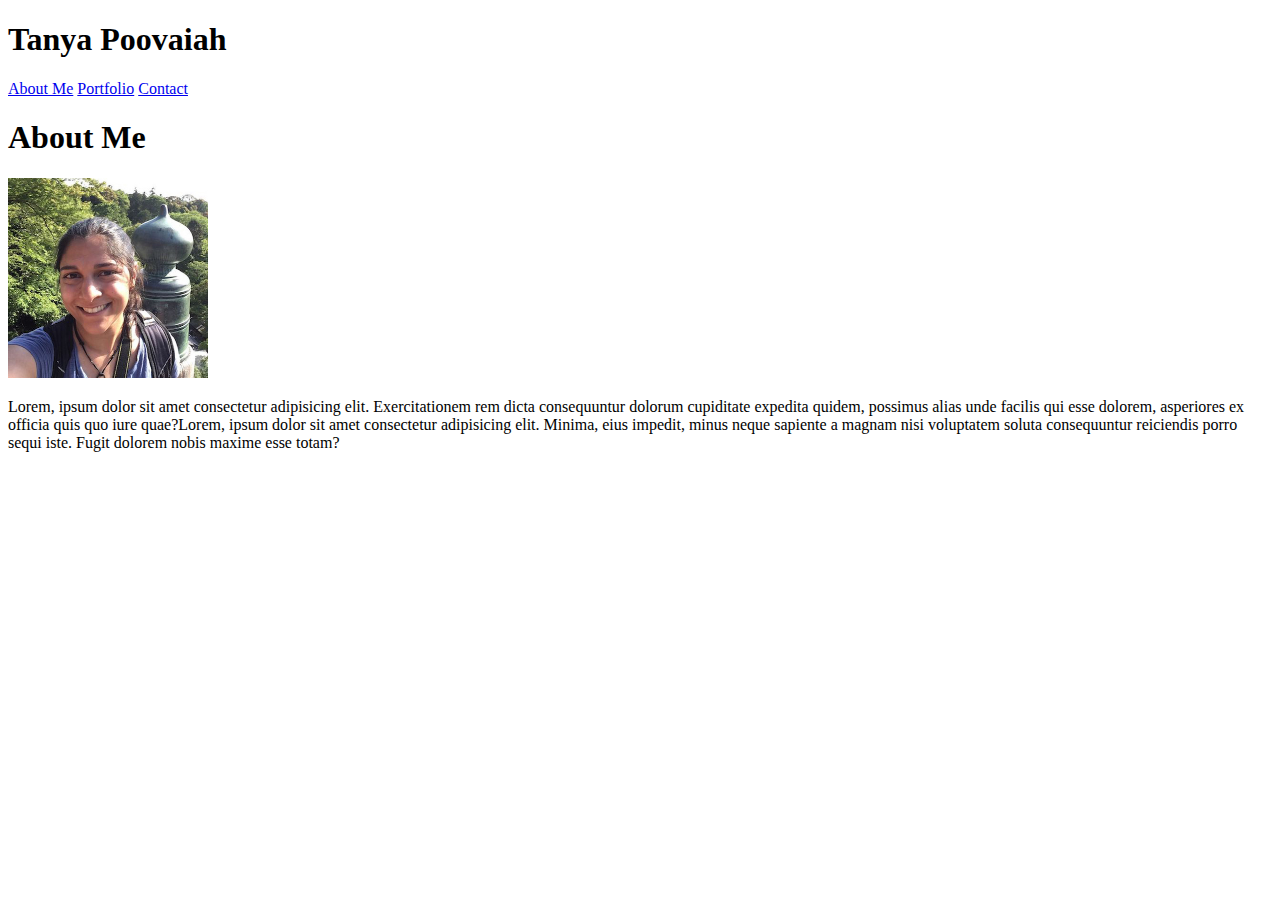
==== index.html @ 7abc86ac "adds tiled background" ====
<!DOCTYPE html>

<head>
    <link rel="stylesheet" href="assets/css/style.css">
   
    <h1>Tanya Poovaiah</h1>

    <div class="nav-bar">
        <div>
        <a href="index.html">About Me</a>
        <a href="portfolio.html"> Portfolio</a>
        <a href="contact.html">Contact</a>
        </div>
    </div>
  

</head>

<body class=background>
    <div>
        <div >
            <h1>About Me</h1>
        <img src="assets/images/square.jpg" alt="Tanya Poovaiah" width="200px" height="200px">
        <p>Lorem, ipsum dolor sit amet consectetur adipisicing elit. Exercitationem rem dicta consequuntur dolorum cupiditate expedita quidem, possimus alias unde facilis qui esse dolorem, asperiores ex officia quis quo iure quae?Lorem, ipsum dolor sit amet consectetur adipisicing elit. Minima, eius impedit, minus neque sapiente a magnam nisi voluptatem soluta consequuntur reiciendis porro sequi iste. Fugit dolorem nobis maxime esse totam?</p>
        </div>
    </div>
</body>
---- assets/css/style.css ----
.background {
    background-image: url(https://www.toptal.com/designers/subtlepatterns/patterns/double-bubble-outline.png);
    background-repeat: repeat;
}

.nav-bar {
    
}

/* 
.title{
    background-color: #4aaaa5;
    padding: 20px;
    color:white;
    float: left;
    text-align: center;
    margin-top: 0;
    position: fixed;
    z-index: initial; */
}

.all-content {
    margin-left: 20%;
    margin-right: 20%;
}



/* .main-content {
    position: absolute;
} */


/* 

color: #777777;
height: 65px; */
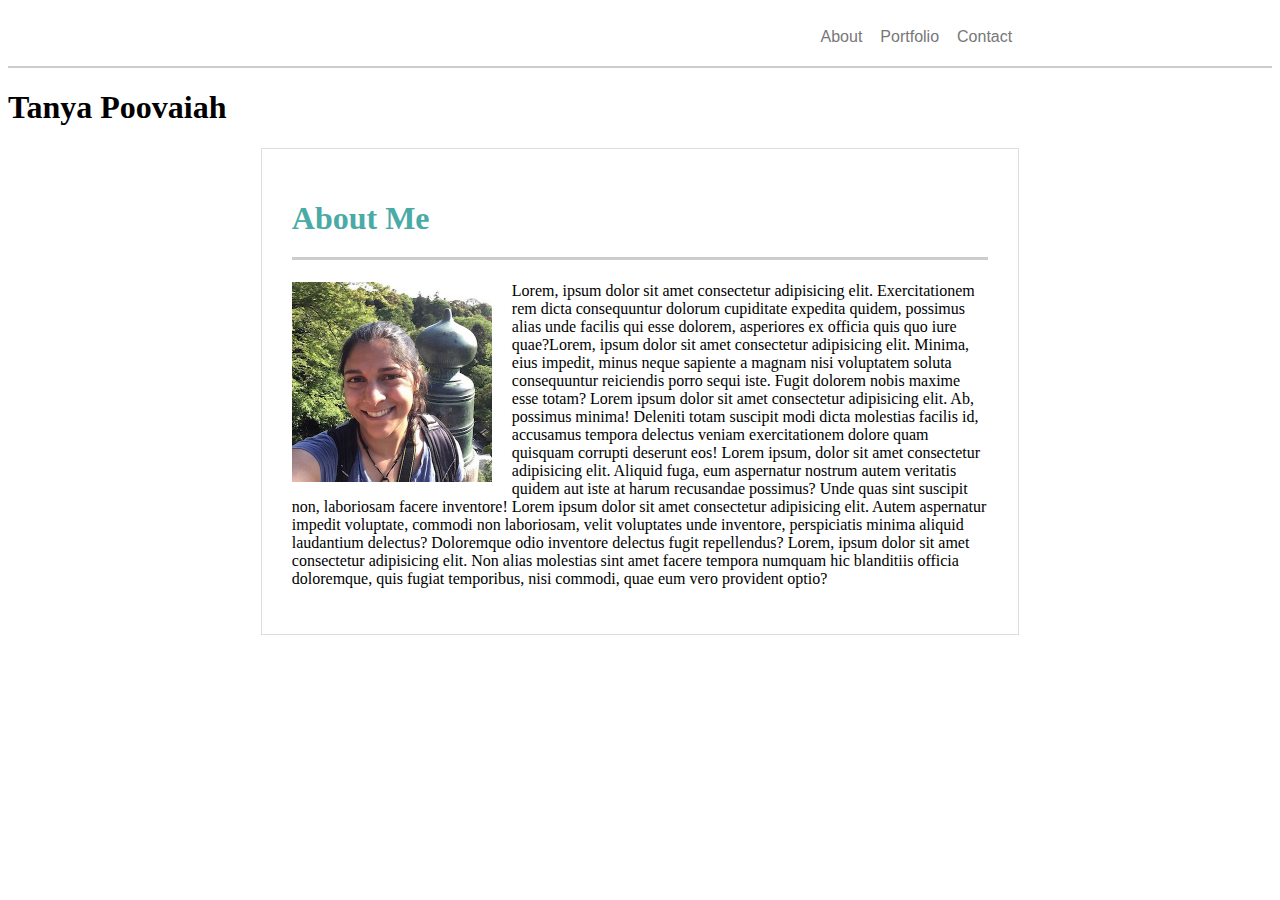
==== commit 93956605: "adds nav bar to index page with proper formatting" ====
--- a/index.html
+++ b/index.html
@@ -1,27 +1,25 @@
 <!DOCTYPE html>
 
 <head>
-    <link rel="stylesheet" href="assets/css/style.css">
-   
-    <h1>Tanya Poovaiah</h1>
+    <link rel="stylesheet" href="assets/css/style.css">    
 
     <div class="nav-bar">
-        <div>
-        <a href="index.html">About Me</a>
-        <a href="portfolio.html"> Portfolio</a>
+        <a href="index.html">About</a>
+        <a href="portfolio.html">Portfolio</a>
         <a href="contact.html">Contact</a>
-        </div>
     </div>
+
+    <h1>Tanya Poovaiah</h1>
   
 
 </head>
 
 <body class=background>
-    <div>
+    <div class=content-box>
         <div >
-            <h1>About Me</h1>
-        <img src="assets/images/square.jpg" alt="Tanya Poovaiah" width="200px" height="200px">
-        <p>Lorem, ipsum dolor sit amet consectetur adipisicing elit. Exercitationem rem dicta consequuntur dolorum cupiditate expedita quidem, possimus alias unde facilis qui esse dolorem, asperiores ex officia quis quo iure quae?Lorem, ipsum dolor sit amet consectetur adipisicing elit. Minima, eius impedit, minus neque sapiente a magnam nisi voluptatem soluta consequuntur reiciendis porro sequi iste. Fugit dolorem nobis maxime esse totam?</p>
+        <h1 class=content-title>About Me</h1>
+        <img src="assets/images/square.jpg" alt="Tanya Poovaiah" class=img>
+        <p>Lorem, ipsum dolor sit amet consectetur adipisicing elit. Exercitationem rem dicta consequuntur dolorum cupiditate expedita quidem, possimus alias unde facilis qui esse dolorem, asperiores ex officia quis quo iure quae?Lorem, ipsum dolor sit amet consectetur adipisicing elit. Minima, eius impedit, minus neque sapiente a magnam nisi voluptatem soluta consequuntur reiciendis porro sequi iste. Fugit dolorem nobis maxime esse totam? Lorem ipsum dolor sit amet consectetur adipisicing elit. Ab, possimus minima! Deleniti totam suscipit modi dicta molestias facilis id, accusamus tempora delectus veniam exercitationem dolore quam quisquam corrupti deserunt eos! Lorem ipsum, dolor sit amet consectetur adipisicing elit. Aliquid fuga, eum aspernatur nostrum autem veritatis quidem aut iste at harum recusandae possimus? Unde quas sint suscipit non, laboriosam facere inventore! Lorem ipsum dolor sit amet consectetur adipisicing elit. Autem aspernatur impedit voluptate, commodi non laboriosam, velit voluptates unde inventore, perspiciatis minima aliquid laudantium delectus? Doloremque odio inventore delectus fugit repellendus? Lorem, ipsum dolor sit amet consectetur adipisicing elit. Non alias molestias sint amet facere tempora numquam hic blanditiis officia doloremque, quis fugiat temporibus, nisi commodi, quae eum vero provident optio?</p>
         </div>
     </div>
 </body>--- a/assets/css/style.css
+++ b/assets/css/style.css
@@ -1,10 +1,45 @@
 .background {
     background-image: url(https://www.toptal.com/designers/subtlepatterns/patterns/double-bubble-outline.png);
-    background-repeat: repeat;
 }
 
 .nav-bar {
-    
+    background-color: #ffffff;
+    padding-top: 20px ;
+    padding-bottom: 20px;
+    padding-right: 20%;
+    text-align: right;
+    border-bottom: solid #cccccc;
+    border-width: 2px;
+}
+
+.content-box {
+    background-color: #ffffff;
+    border: solid #dddddd;
+    border-width: 1px;
+    padding: 30px;
+    margin-left: 20%;
+    margin-right: 20%;
+}
+
+a {
+    text-decoration: none;
+    font-family: 'Lucida Sans', 'Lucida Sans Regular', 'Lucida Grande', 'Lucida Sans Unicode', Geneva, Verdana, sans-serif;
+    color: #777777;
+    padding-left: 7px;
+    padding-right: 7px;
+}
+
+.img {
+    width: 200px;
+    height: 200px;
+    float: left;
+    padding-right: 20px;
+}
+
+.content-title {
+    color: #4aaaa5;
+    border-bottom: solid #cccccc;
+    padding-bottom: 20px;
 }
 
 /* 
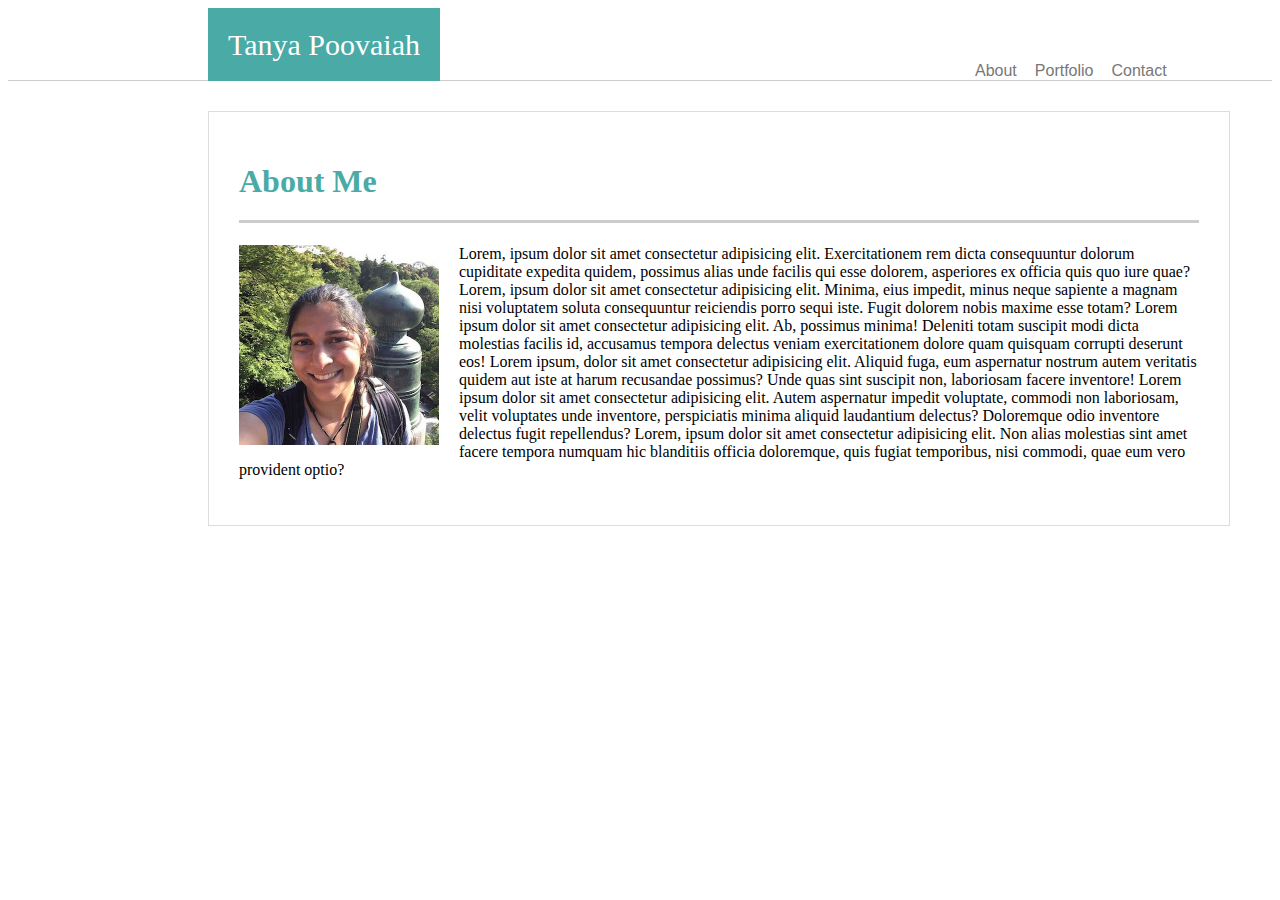
==== commit 39d7cc3c: "finalized nav bar for index page" ====
--- a/index.html
+++ b/index.html
@@ -3,13 +3,22 @@
 <head>
     <link rel="stylesheet" href="assets/css/style.css">    
 
+    
+
     <div class="nav-bar">
-        <a href="index.html">About</a>
-        <a href="portfolio.html">Portfolio</a>
-        <a href="contact.html">Contact</a>
+        <span class=site-title>Tanya Poovaiah</span>
+        <span class=nav-links>
+            <a href="index.html">About</a>
+            <a href="portfolio.html">Portfolio</a>
+            <a href="contact.html">Contact</a>
+        </span>
+        
+        
     </div>
 
-    <h1>Tanya Poovaiah</h1>
+    
+
+    
   
 
 </head>
--- a/assets/css/style.css
+++ b/assets/css/style.css
@@ -2,23 +2,20 @@
     background-image: url(https://www.toptal.com/designers/subtlepatterns/patterns/double-bubble-outline.png);
 }
 
-.nav-bar {
-    background-color: #ffffff;
-    padding-top: 20px ;
-    padding-bottom: 20px;
-    padding-right: 20%;
-    text-align: right;
-    border-bottom: solid #cccccc;
-    border-width: 2px;
+.site-title{
+    background-color: #4aaaa5;
+    color:white;
+    text-align: left;
+    font-size: 30px;
+    font-style: bold;
+    font-family: Georgia, 'Times New Roman', Times, serif;
+    padding: 20px;
+    margin-left: 200px;
 }
 
-.content-box {
-    background-color: #ffffff;
-    border: solid #dddddd;
-    border-width: 1px;
-    padding: 30px;
-    margin-left: 20%;
-    margin-right: 20%;
+.nav-links {
+    margin-left: 960px;
+    display: inline-block;
 }
 
 a {
@@ -28,6 +25,28 @@
     padding-left: 7px;
     padding-right: 7px;
 }
+
+.nav-bar {
+    background-color: #ffffff;
+    padding-top: 20px ;
+    border-bottom: solid #cccccc;
+    border-width: 1.5px;
+}
+
+
+
+.content-box {
+    background-color: #ffffff;
+    border: solid #dddddd;
+    border-width: 1px;
+    padding: 30px;
+    width: 960px;
+    margin-top: 30px;
+    margin-left: 200px;
+    margin-right: 200px
+}
+
+
 
 .img {
     width: 200px;
@@ -42,17 +61,8 @@
     padding-bottom: 20px;
 }
 
-/* 
-.title{
-    background-color: #4aaaa5;
-    padding: 20px;
-    color:white;
-    float: left;
-    text-align: center;
-    margin-top: 0;
-    position: fixed;
-    z-index: initial; */
-}
+
+
 
 .all-content {
     margin-left: 20%;
@@ -60,13 +70,3 @@
 }
 
 
-
-/* .main-content {
-    position: absolute;
-} */
-
-
-/* 
-
-color: #777777;
-height: 65px; */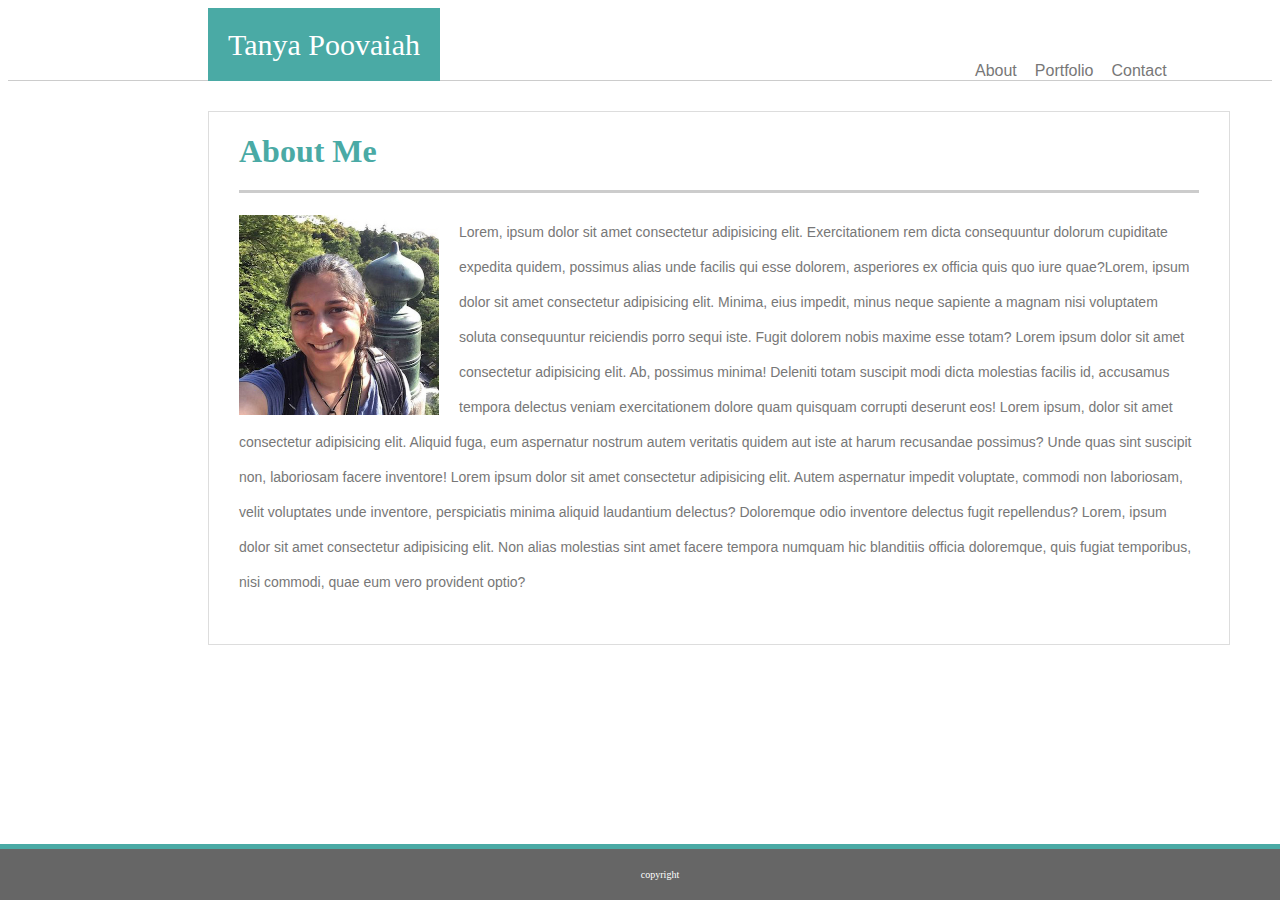
==== commit e2e29a72: "adds footer to all pages" ====
--- a/index.html
+++ b/index.html
@@ -2,8 +2,6 @@
 
 <head>
     <link rel="stylesheet" href="assets/css/style.css">    
-
-    
 
     <div class="nav-bar">
         <span class=site-title>Tanya Poovaiah</span>
@@ -14,12 +12,7 @@
         </span>
         
         
-    </div>
-
-    
-
-    
-  
+    </div>  
 
 </head>
 
@@ -31,4 +24,6 @@
         <p>Lorem, ipsum dolor sit amet consectetur adipisicing elit. Exercitationem rem dicta consequuntur dolorum cupiditate expedita quidem, possimus alias unde facilis qui esse dolorem, asperiores ex officia quis quo iure quae?Lorem, ipsum dolor sit amet consectetur adipisicing elit. Minima, eius impedit, minus neque sapiente a magnam nisi voluptatem soluta consequuntur reiciendis porro sequi iste. Fugit dolorem nobis maxime esse totam? Lorem ipsum dolor sit amet consectetur adipisicing elit. Ab, possimus minima! Deleniti totam suscipit modi dicta molestias facilis id, accusamus tempora delectus veniam exercitationem dolore quam quisquam corrupti deserunt eos! Lorem ipsum, dolor sit amet consectetur adipisicing elit. Aliquid fuga, eum aspernatur nostrum autem veritatis quidem aut iste at harum recusandae possimus? Unde quas sint suscipit non, laboriosam facere inventore! Lorem ipsum dolor sit amet consectetur adipisicing elit. Autem aspernatur impedit voluptate, commodi non laboriosam, velit voluptates unde inventore, perspiciatis minima aliquid laudantium delectus? Doloremque odio inventore delectus fugit repellendus? Lorem, ipsum dolor sit amet consectetur adipisicing elit. Non alias molestias sint amet facere tempora numquam hic blanditiis officia doloremque, quis fugiat temporibus, nisi commodi, quae eum vero provident optio?</p>
         </div>
     </div>
-</body>+</body>
+
+<footer class=foot-bar>copyright</footer>--- a/assets/css/style.css
+++ b/assets/css/style.css
@@ -28,24 +28,45 @@
 
 .nav-bar {
     background-color: #ffffff;
+    width: 100%;
     padding-top: 20px ;
     border-bottom: solid #cccccc;
     border-width: 1.5px;
 }
 
-
+.foot-bar {
+    background-color: #666666;
+    position: fixed;
+    left: 0;
+    bottom: 0;
+    width: 100%;
+    text-align: center;
+    padding: 20px;
+    color: white;
+    font-size: x-small;
+    border-top: solid #4aaaa5;
+    border-width: 5px;
+}
 
 .content-box {
     background-color: #ffffff;
     border: solid #dddddd;
     border-width: 1px;
-    padding: 30px;
+    padding-left: 30px;
+    padding-right: 30px;
+    padding-bottom: 30px;
     width: 960px;
     margin-top: 30px;
     margin-left: 200px;
     margin-right: 200px
 }
 
+p {
+    font-family: Arial, Helvetica, sans-serif;
+    font-size: 14px;
+    line-height: 35px;
+    color: #777777;
+}
 
 
 .img {
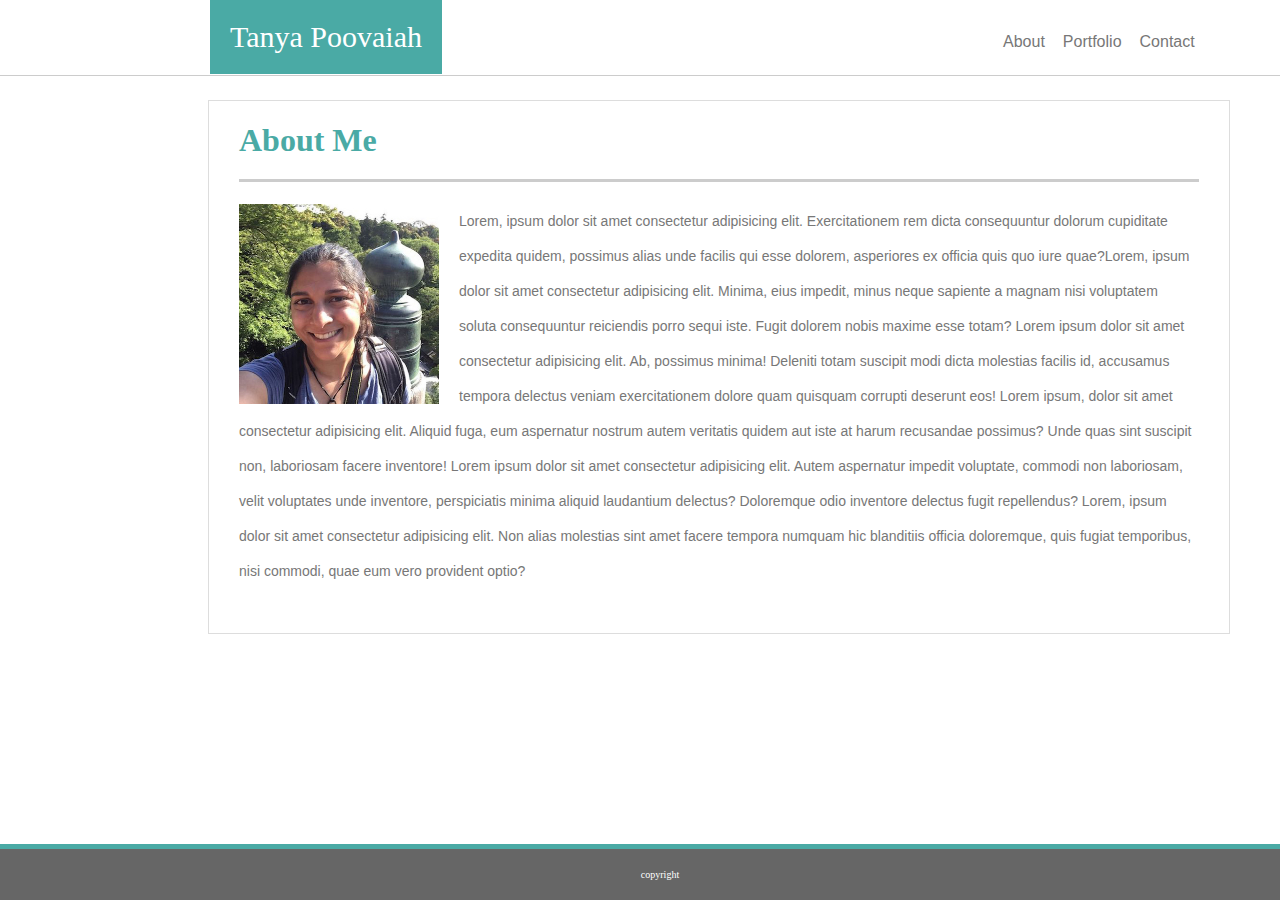
==== commit ff5301d3: "resolved some portfolio card issues, cleaned up html formatting" ====
--- a/index.html
+++ b/index.html
@@ -1,29 +1,29 @@
 <!DOCTYPE html>
 
-<head>
-    <link rel="stylesheet" href="assets/css/style.css">    
+<head>   
+    <title>About Me</title>
+    <link rel="stylesheet" href="assets/css/style.css"> 
+</head>
 
+<body class=background>
+    <!-- This is the Navbar -->
     <div class="nav-bar">
-        <span class=site-title>Tanya Poovaiah</span>
-        <span class=nav-links>
+        <div class=logo>Tanya Poovaiah</div>
+        <div class="nav-links">
             <a href="index.html">About</a>
             <a href="portfolio.html">Portfolio</a>
             <a href="contact.html">Contact</a>
-        </span>
-        
-        
-    </div>  
+        </div>
+    </div> 
 
-</head>
-
-<body class=background>
     <div class=content-box>
-        <div >
         <h1 class=content-title>About Me</h1>
-        <img src="assets/images/square.jpg" alt="Tanya Poovaiah" class=img>
-        <p>Lorem, ipsum dolor sit amet consectetur adipisicing elit. Exercitationem rem dicta consequuntur dolorum cupiditate expedita quidem, possimus alias unde facilis qui esse dolorem, asperiores ex officia quis quo iure quae?Lorem, ipsum dolor sit amet consectetur adipisicing elit. Minima, eius impedit, minus neque sapiente a magnam nisi voluptatem soluta consequuntur reiciendis porro sequi iste. Fugit dolorem nobis maxime esse totam? Lorem ipsum dolor sit amet consectetur adipisicing elit. Ab, possimus minima! Deleniti totam suscipit modi dicta molestias facilis id, accusamus tempora delectus veniam exercitationem dolore quam quisquam corrupti deserunt eos! Lorem ipsum, dolor sit amet consectetur adipisicing elit. Aliquid fuga, eum aspernatur nostrum autem veritatis quidem aut iste at harum recusandae possimus? Unde quas sint suscipit non, laboriosam facere inventore! Lorem ipsum dolor sit amet consectetur adipisicing elit. Autem aspernatur impedit voluptate, commodi non laboriosam, velit voluptates unde inventore, perspiciatis minima aliquid laudantium delectus? Doloremque odio inventore delectus fugit repellendus? Lorem, ipsum dolor sit amet consectetur adipisicing elit. Non alias molestias sint amet facere tempora numquam hic blanditiis officia doloremque, quis fugiat temporibus, nisi commodi, quae eum vero provident optio?</p>
-        </div>
+        <div>
+            <img src="assets/images/square.jpg" alt="Tanya Poovaiah" class=img>
+            <p>Lorem, ipsum dolor sit amet consectetur adipisicing elit. Exercitationem rem dicta consequuntur dolorum cupiditate expedita quidem, possimus alias unde facilis qui esse dolorem, asperiores ex officia quis quo iure quae?Lorem, ipsum dolor sit amet consectetur adipisicing elit. Minima, eius impedit, minus neque sapiente a magnam nisi voluptatem soluta consequuntur reiciendis porro sequi iste. Fugit dolorem nobis maxime esse totam? Lorem ipsum dolor sit amet consectetur adipisicing elit. Ab, possimus minima! Deleniti totam suscipit modi dicta molestias facilis id, accusamus tempora delectus veniam exercitationem dolore quam quisquam corrupti deserunt eos! Lorem ipsum, dolor sit amet consectetur adipisicing elit. Aliquid fuga, eum aspernatur nostrum autem veritatis quidem aut iste at harum recusandae possimus? Unde quas sint suscipit non, laboriosam facere inventore! Lorem ipsum dolor sit amet consectetur adipisicing elit. Autem aspernatur impedit voluptate, commodi non laboriosam, velit voluptates unde inventore, perspiciatis minima aliquid laudantium delectus? Doloremque odio inventore delectus fugit repellendus? Lorem, ipsum dolor sit amet consectetur adipisicing elit. Non alias molestias sint amet facere tempora numquam hic blanditiis officia doloremque, quis fugiat temporibus, nisi commodi, quae eum vero provident optio?</p>
+         </div>
     </div>
+    <footer class=foot-bar>copyright</footer>
 </body>
 
-<footer class=foot-bar>copyright</footer>+</html>--- a/assets/css/style.css
+++ b/assets/css/style.css
@@ -1,23 +1,28 @@
+/* adds the background wallpaper */
 .background {
-    background-image: url(https://www.toptal.com/designers/subtlepatterns/patterns/double-bubble-outline.png);
+    background-image: url("https://www.toptal.com/designers/subtlepatterns/patterns/double-bubble-outline.png");
+    /* sourced above url from "inspect" of the source page */
 }
 
-.site-title{
+/* styles the site logo title Tanya Poovaiah */
+.logo{
     background-color: #4aaaa5;
     color:white;
-    text-align: left;
     font-size: 30px;
     font-style: bold;
     font-family: Georgia, 'Times New Roman', Times, serif;
     padding: 20px;
-    margin-left: 200px;
-}
-
-.nav-links {
-    margin-left: 960px;
+    margin-left: 210px;
     display: inline-block;
 }
 
+/* groups the links in the nav bar */
+    .nav-links {
+    margin-left: 550px;
+    display: inline-block;
+}
+
+/* styles the links in the nav bar */
 a {
     text-decoration: none;
     font-family: 'Lucida Sans', 'Lucida Sans Regular', 'Lucida Grande', 'Lucida Sans Unicode', Geneva, Verdana, sans-serif;
@@ -26,14 +31,20 @@
     padding-right: 7px;
 }
 
+/* creates the main header */
 .nav-bar {
     background-color: #ffffff;
+    position: fixed;
+    left: 0;
+    top: 0;
     width: 100%;
-    padding-top: 20px ;
+    height: 75px;
     border-bottom: solid #cccccc;
     border-width: 1.5px;
+    margin-bottom: ;
 }
 
+/* creates the footer */
 .foot-bar {
     background-color: #666666;
     position: fixed;
@@ -48,6 +59,7 @@
     border-width: 5px;
 }
 
+/* groups all of the main content on a given page */
 .content-box {
     background-color: #ffffff;
     border: solid #dddddd;
@@ -56,11 +68,13 @@
     padding-right: 30px;
     padding-bottom: 30px;
     width: 960px;
-    margin-top: 30px;
+    margin-top: 100px;
     margin-left: 200px;
-    margin-right: 200px
+    margin-right: 200px;
 }
 
+
+/* styles font in About Me */
 p {
     font-family: Arial, Helvetica, sans-serif;
     font-size: 14px;
@@ -68,7 +82,32 @@
     color: #777777;
 }
 
+/* styles the overall form for Contact */
+form {
+    font-family: Arial, Helvetica, sans-serif;
+    font-size: 14px;
+    line-height: 30px;
+    color: #777777;
+}
 
+/* styles the text inside the forms on Contact Me */
+input[type=text], input[type=email] {
+    width: 100%;
+    padding: 5px;
+    color: #777777;
+}
+
+/* styles the Submit button on Contact Me */
+input[type=submit] {
+    background-color: #4aaaa5;
+    border: none;
+    color: white;
+    padding: 5px 10px 5px 10px;
+    text-decoration: none;
+    margin-top: 20px;
+}
+
+/* formats the image on About Me */
 .img {
     width: 200px;
     height: 200px;
@@ -76,18 +115,40 @@
     padding-right: 20px;
 }
 
+/* main title for each page section */
 .content-title {
     color: #4aaaa5;
     border-bottom: solid #cccccc;
     padding-bottom: 20px;
 }
 
-
-
-
-.all-content {
-    margin-left: 20%;
-    margin-right: 20%;
+/* container for the portfolio image cards */
+.portfolio-cont {
+    position: relative;
 }
 
+/* positioning for text within porfolio card */
+.portfolio-cont span {
+    position: absolute;
+    left: 0px;
+    top: 130px;
+}
 
+/* styles portfolio card images */
+.portfolio-img {
+    width: 250px;
+    height: 200px;
+    padding-right: 30px;
+    padding-bottom: 30px;
+}
+
+.portfolio-txt {
+    color: white;
+    background-color: #4aaaa5;
+    text-align: center;
+    width: 250px;
+    padding-top: 20px;
+    padding-bottom: 20px;
+    font-size: 20px;
+}
+
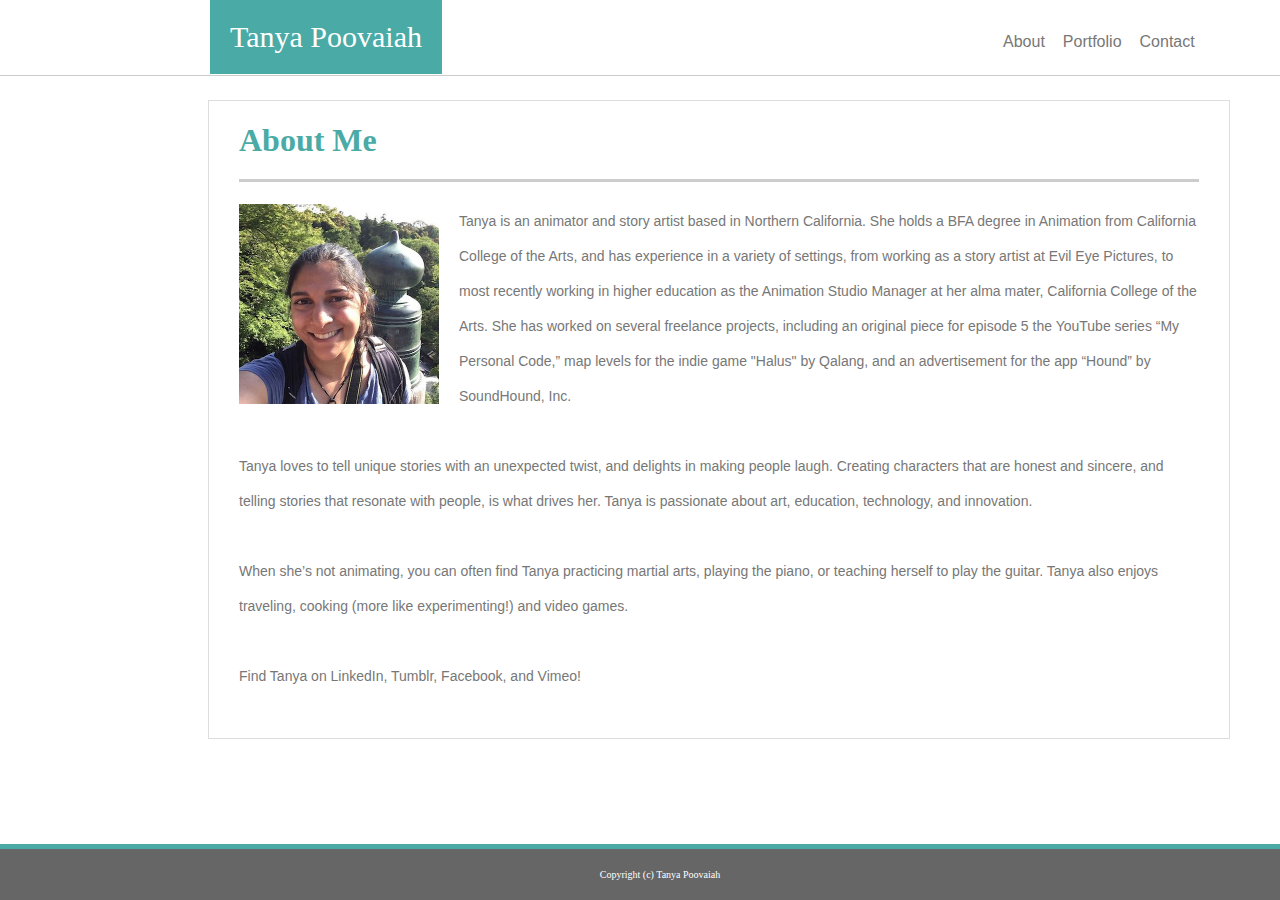
==== commit 4c0fd402: "modified form inputs to be placeholders, fixed copyright on footer" ====
--- a/index.html
+++ b/index.html
@@ -10,9 +10,9 @@
     <div class="nav-bar">
         <div class=logo>Tanya Poovaiah</div>
         <div class="nav-links">
-            <a href="index.html">About</a>
-            <a href="portfolio.html">Portfolio</a>
-            <a href="contact.html">Contact</a>
+            <a class="link" href="index.html">About</a>
+            <a class="link" href="portfolio.html">Portfolio</a>
+            <a class="link" href="contact.html">Contact</a>
         </div>
     </div> 
 
@@ -20,10 +20,19 @@
         <h1 class=content-title>About Me</h1>
         <div>
             <img src="assets/images/square.jpg" alt="Tanya Poovaiah" class=img>
-            <p>Lorem, ipsum dolor sit amet consectetur adipisicing elit. Exercitationem rem dicta consequuntur dolorum cupiditate expedita quidem, possimus alias unde facilis qui esse dolorem, asperiores ex officia quis quo iure quae?Lorem, ipsum dolor sit amet consectetur adipisicing elit. Minima, eius impedit, minus neque sapiente a magnam nisi voluptatem soluta consequuntur reiciendis porro sequi iste. Fugit dolorem nobis maxime esse totam? Lorem ipsum dolor sit amet consectetur adipisicing elit. Ab, possimus minima! Deleniti totam suscipit modi dicta molestias facilis id, accusamus tempora delectus veniam exercitationem dolore quam quisquam corrupti deserunt eos! Lorem ipsum, dolor sit amet consectetur adipisicing elit. Aliquid fuga, eum aspernatur nostrum autem veritatis quidem aut iste at harum recusandae possimus? Unde quas sint suscipit non, laboriosam facere inventore! Lorem ipsum dolor sit amet consectetur adipisicing elit. Autem aspernatur impedit voluptate, commodi non laboriosam, velit voluptates unde inventore, perspiciatis minima aliquid laudantium delectus? Doloremque odio inventore delectus fugit repellendus? Lorem, ipsum dolor sit amet consectetur adipisicing elit. Non alias molestias sint amet facere tempora numquam hic blanditiis officia doloremque, quis fugiat temporibus, nisi commodi, quae eum vero provident optio?</p>
+            <p>Tanya is an animator and story artist based in Northern California. She holds a BFA degree in Animation from California College of the Arts, and has experience in a variety of settings, from working as a story artist at Evil Eye Pictures, to most recently working in higher education as the Animation Studio Manager at her alma mater, California College of the Arts. She has worked on several freelance projects, including an original piece for episode 5 the YouTube series “My Personal Code,” map levels for the indie game "Halus" by Qalang, and an advertisement for the app “Hound” by SoundHound, Inc.
+            <br>
+            <br>
+            Tanya loves to tell unique stories with an unexpected twist, and delights in making people laugh. Creating characters that are honest and sincere, and telling stories that resonate with people, is what drives her. Tanya is passionate about art, education, technology, and innovation.
+            <br>
+            <br>
+            When she’s not animating, you can often find Tanya practicing martial arts, playing the piano, or teaching herself to play the guitar. Tanya also enjoys traveling, cooking (more like experimenting!) and video games.
+            <br>
+            <br>
+            Find Tanya on LinkedIn, Tumblr, Facebook, and Vimeo!</p>
          </div>
     </div>
-    <footer class=foot-bar>copyright</footer>
+    <footer class=foot-bar>Copyright (c) Tanya Poovaiah</footer>
 </body>
 
 </html>--- a/assets/css/style.css
+++ b/assets/css/style.css
@@ -23,7 +23,7 @@
 }
 
 /* styles the links in the nav bar */
-a {
+.link {
     text-decoration: none;
     font-family: 'Lucida Sans', 'Lucida Sans Regular', 'Lucida Grande', 'Lucida Sans Unicode', Geneva, Verdana, sans-serif;
     color: #777777;
@@ -61,6 +61,7 @@
 
 /* groups all of the main content on a given page */
 .content-box {
+    position: relative;
     background-color: #ffffff;
     border: solid #dddddd;
     border-width: 1px;
@@ -107,6 +108,7 @@
     margin-top: 20px;
 }
 
+
 /* formats the image on About Me */
 .img {
     width: 200px;
@@ -122,9 +124,15 @@
     padding-bottom: 20px;
 }
 
+.column {
+    float: left;
+    width: 35%;
+}
+
 /* container for the portfolio image cards */
 .portfolio-cont {
     position: relative;
+    display: inline-block;
 }
 
 /* positioning for text within porfolio card */
@@ -152,3 +160,8 @@
     font-size: 20px;
 }
 
+.portfolio-link {
+    color: white;
+    text-decoration: none;
+}
+
